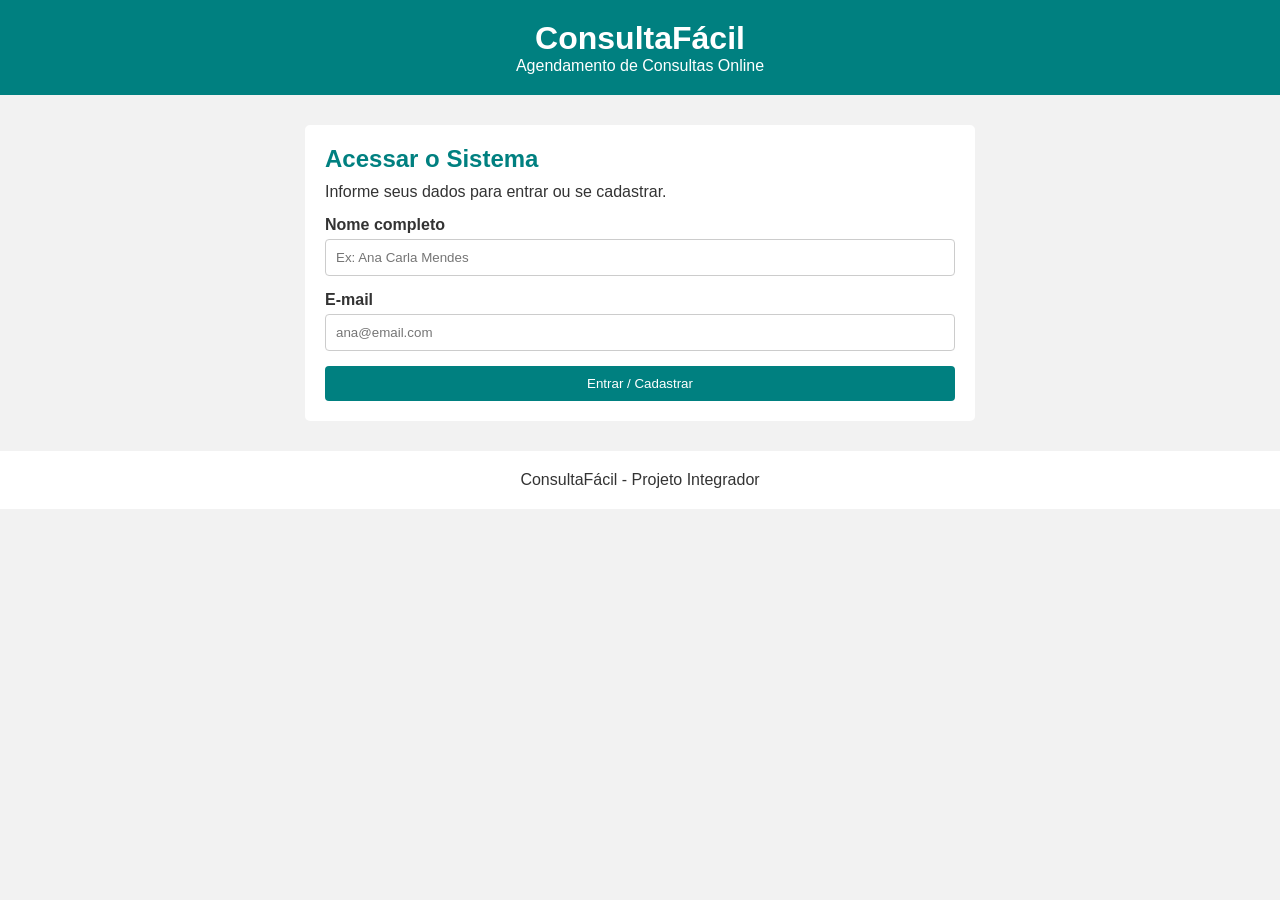
==== frontend/index.html @ 06fa8297 "criado front end, com index e painel" ====
<!DOCTYPE html>
<html lang="pt-BR">

<head>
    <meta charset="UTF-8">
    <meta name="viewport" content="width=device-width, initial-scale=1.0">
    <title>ConsultaFácil - Login</title>
    <link rel="stylesheet" href="style.css">
</head>

<body>

    <header>
        <h1>ConsultaFácil</h1>
        <p>Agendamento de Consultas Online</p>
    </header>

    <main class="container">

        <section class="card">
            <h2>Acessar o Sistema</h2>
            <p>Informe seus dados para entrar ou se cadastrar.</p>

            <form id="form-auth">

                <div class="form-group">
                    <label for="auth-nome">Nome completo</label>
                    <input type="text" id="auth-nome" name="nome" placeholder="Ex: Ana Carla Mendes" required>
                </div>

                <div class="form-group">
                    <label for="auth-email">E-mail</label>
                    <input type="email" id="auth-email" name="email" placeholder="ana@email.com" required>
                </div>

                <button type="submit" class="btn-primary">Entrar / Cadastrar</button>

            </form>
        </section>

    </main>

    <footer class="footer">
        <p>ConsultaFácil - Projeto Integrador</p>
    </footer>

    <script src="script.js"></script>

</body>
</html>
---- frontend/style.css ----
* {
    margin: 0;
    padding: 0;
    box-sizing: border-box;
}

body {
    font-family: Arial, sans-serif;
    background-color: #f2f2f2;
    color: #333;
}

header {
    background-color: #008080;
    color: white;
    text-align: center;
    padding: 20px;
}

.header-container {
    max-width: 800px;
    margin: auto;
}

.logo p {
    margin-top: 5px;
}

.container {
    max-width: 700px;
    margin: 30px auto;
    padding: 0 15px;
}

.card {
    background-color: white;
    padding: 20px;
    margin-bottom: 20px;
    border-radius: 5px;
}

.card h2 {
    color: #008080;
    margin-bottom: 10px;
}

.card p {
    margin-bottom: 15px;
}

.form-group {
    margin-bottom: 15px;
}

.form-group label {
    display: block;
    margin-bottom: 5px;
    font-weight: bold;
}

input,
select {
    width: 100%;
    padding: 10px;
    border: 1px solid #ccc;
    border-radius: 4px;
}

.form-group-inline {
    display: flex;
    gap: 10px;
}

.form-group-inline .form-group {
    width: 50%;
}

.btn-primary {
    width: 100%;
    padding: 10px;
    background-color: #008080;
    color: white;
    border: none;
    border-radius: 4px;
    cursor: pointer;
}

.btn-primary:hover {
    background-color: #006666;
}

.menu-abas {
    display: flex;
    gap: 10px;
    margin-bottom: 20px;
}

.btn-aba {
    width: 50%;
    padding: 10px;
    border: none;
    background-color: #ddd;
    cursor: pointer;
    border-radius: 4px;
}

.btn-aba.active {
    background-color: #008080;
    color: white;
}

.usuario-badge {
    margin-top: 15px;
}

.btn-sair {
    margin-left: 10px;
    padding: 5px 10px;
    background-color: #d9534f;
    color: white;
    border: none;
    border-radius: 4px;
    cursor: pointer;
}

.resumo-agendamento {
    background-color: #e8f5f5;
    padding: 15px;
    margin-bottom: 15px;
    border-radius: 4px;
}

.item-consulta {
    background-color: #e8f5f5;
    padding: 15px;
    margin-bottom: 10px;
    border-left: 4px solid #008080;
}

.btn-cancelar {
    margin-top: 10px;
    padding: 7px 10px;
    background-color: #d9534f;
    color: white;
    border: none;
    border-radius: 4px;
    cursor: pointer;
}

.footer {
    text-align: center;
    padding: 20px;
    margin-top: 30px;
    background-color: white;
}

@media (max-width: 600px) {

    .form-group-inline {
        display: block;
    }

    .form-group-inline .form-group {
        width: 100%;
    }

    .menu-abas {
        display: block;
    }

    .btn-aba {
        width: 100%;
        margin-bottom: 5px;
    }
}
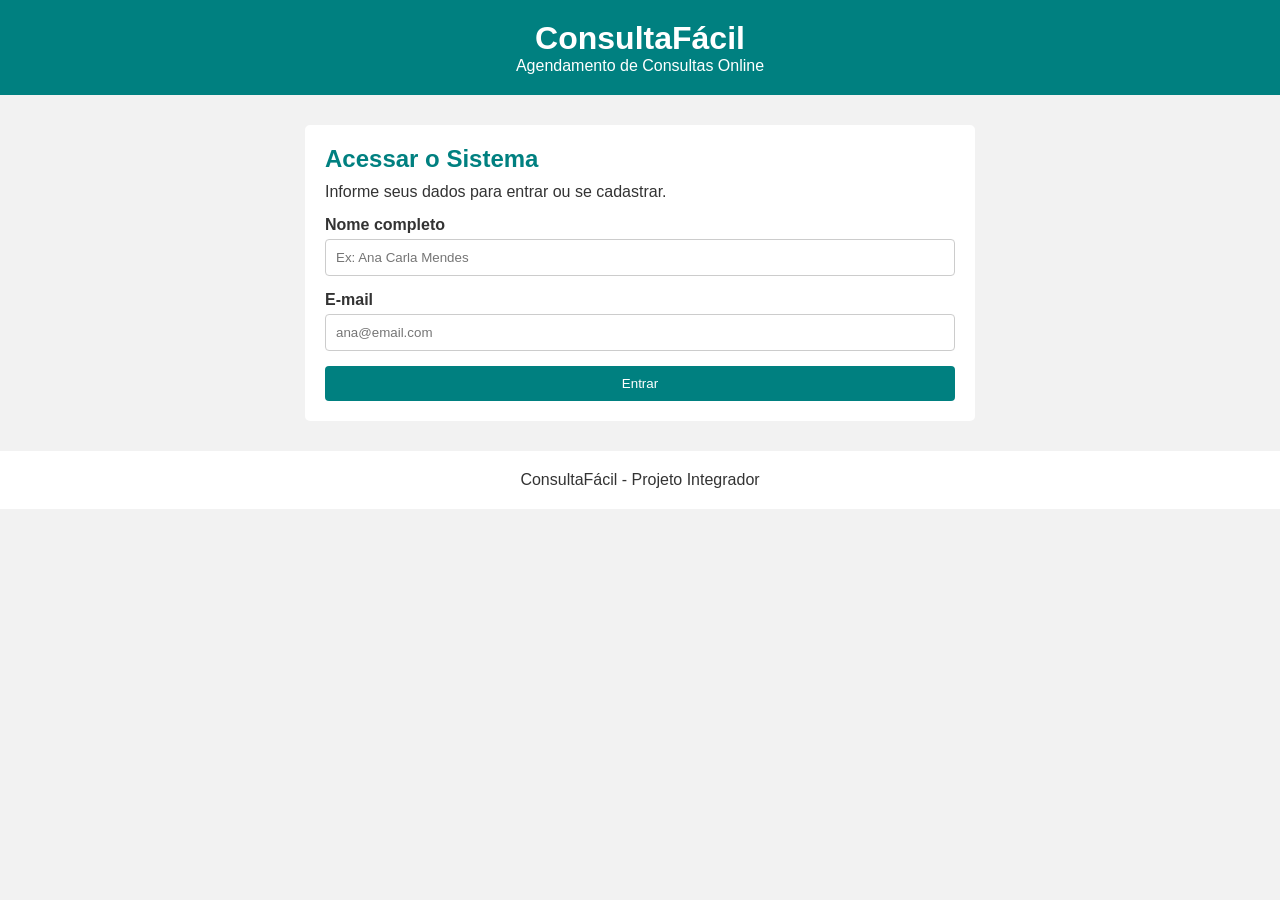
==== commit a2644571: "integrar frontend com backend e banco de dados" ====
--- a/frontend/index.html
+++ b/frontend/index.html
@@ -33,7 +33,7 @@
                     <input type="email" id="auth-email" name="email" placeholder="ana@email.com" required>
                 </div>
 
-                <button type="submit" class="btn-primary">Entrar / Cadastrar</button>
+                <button type="submit" class="btn-primary">Entrar</button>
 
             </form>
         </section>
@@ -44,7 +44,7 @@
         <p>ConsultaFácil - Projeto Integrador</p>
     </footer>
 
-    <script src="script.js"></script>
+    <script src="login.js"></script>
 
 </body>
 </html>
